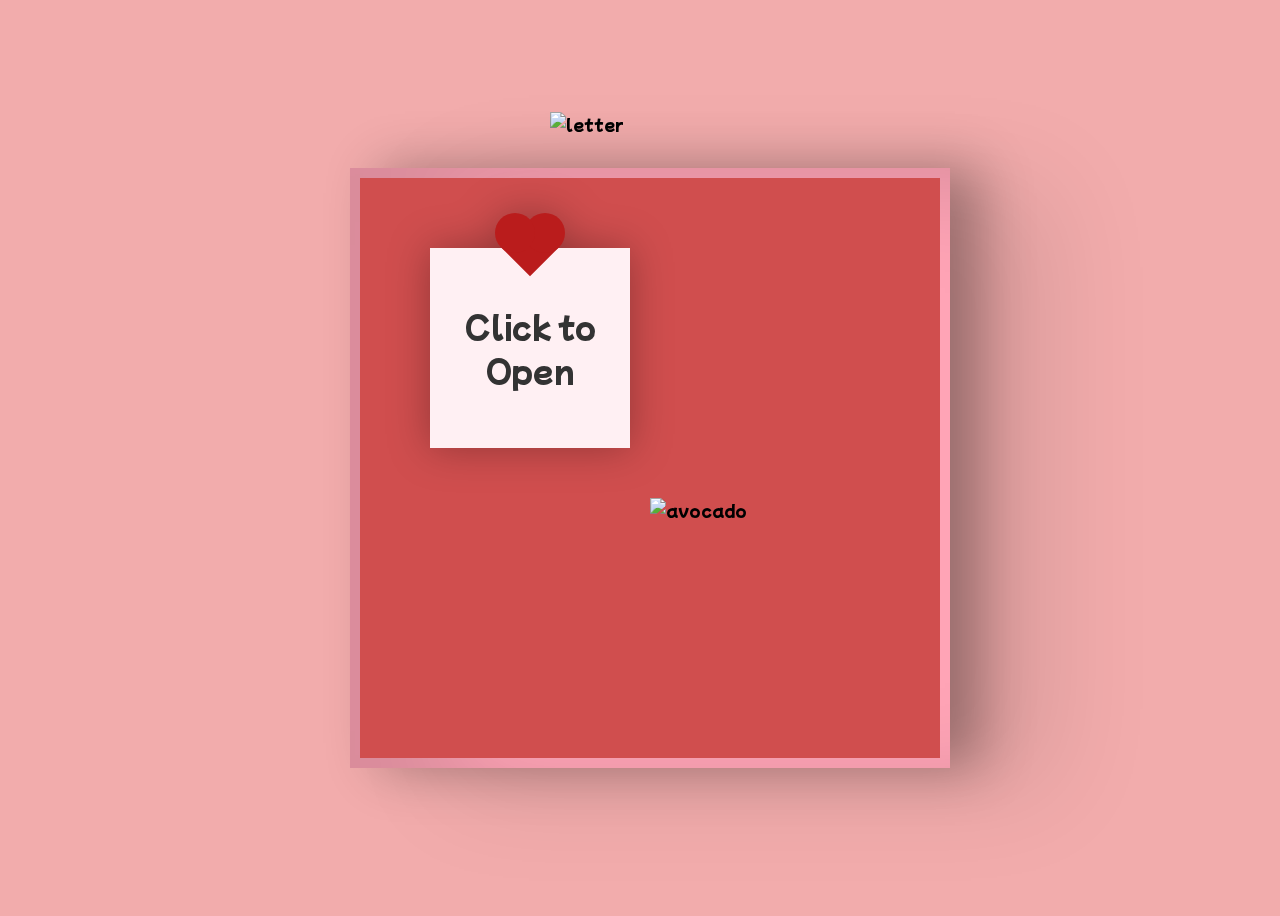
==== card.html @ 9b0dc438 "Add files via upload" ====
<!DOCTYPE html>
<html>

<head>
    <title>Our Valentine's day</title>
    <link rel="stylesheet" href="card.css">
</head>

<body>
    <div class="valentines-day-card">
        <input id="open" type="checkbox">
        <label class="open" for="open"></label>
        <div class="card-front">
            <div class="note">Click to Open</div>
            <div class="avocado">
                <img src="https://drive.google.com/thumbnail?id=15fotG5KQednHBlLRK5UkjiDbmF2SU1k6" alt="avocado" width="250" height="250">
            </div>
            <div class="letter">
                <img src="https://drive.google.com/thumbnail?id=1DTtCoBMOiPER4tUed8lOb2h-52FQhpeU" alt="letter" width="180" height="180">
            </div>
        </div>

        <div class="card-inside ">
            <div class="text-one ">Happy
                <div class="main-text "> Helo em be cua anhhh^^. Type trong nay hong co xai dau duoc huhuuu em be rang doc nhaaa. Mua valentine dau tien ma ham duoc di choi di an zoi be huhu. Gio ma co be o day anh se thom be om be that la lau lunnn om khum choa di dau het. Mun
                    di choi valentine zoi beee. Mot bo dia la minh di bu nhaaa hihi. Em be oii chuc em be co mut cai valentine thiet la duii thiet hanh phuc nun nhhoaa zoi ai thi cum bik roi do ahihi. Va dieu quan trong nhat la be oiiiiii, ANH YEU EM,
                    anh iu em nhiu lam lunn nen la cum phai iu anh that la nhiu doooo. Love you, Yeu emmm, Je t'aimee
                </div>
                <!-- <div class="heart "></div>
                <div class="smile "></div>
                <div class="eyes "></div> -->
            </div>
        </div>
    </div>
</body>



</html>
---- card.css ----
@import url('https://fonts.googleapis.com/css2?family=Mochiy+Pop+P+One&display=swap');
body {
    height: 100vh;
    display: flex;
    justify-content: center;
    align-items: center;
    background-color: #f2acac;
    font-family: 'Mochiy Pop P One', sans-serif;
}

input#open {
    display: none;
}

.valentines-day-card {
    position: relative;
    width: 580px;
    height: 580px;
    transform-style: preserve-3d;
    transform: perspective(2500px);
    transition: .3s;
}

.letter {
    position: relative;
    top: -280px;
    left: 200px;
}

.avocado {
    position: relative;
    top: 130px;
    left: 300px
}

.avocado:after {
    width: 32px;
    height: 32px;
    content: ' ';
    position: absolute;
    bottom: 0;
    right: 0
}

.card-front {
    position: relative;
    background-color: #ffa4b6;
    width: 600px;
    height: 600px;
    transform-origin: left;
    box-shadow: inset 100px 20px 100px rgba(0, 0, 0, .15), 30px 0 50px rgba(0, 0, 0, 0.3);
    transition: .3s;
}

.card-front:before {
    content: "";
    position: absolute;
    width: 580px;
    height: 580px;
    background-color: #d04e4e;
    top: 10px;
    left: 10px;
}

.card-inside {
    position: absolute;
    background-color: #ffbdca;
    width: 600px;
    height: 600px;
    z-index: -1;
    left: 0;
    top: 0;
    box-shadow: inset 100px 20px 100px rgba(0, 0, 0, 0.22), 100px 20px 100px rgba(0, 0, 0, 0.1);
}

.open {
    position: absolute;
    width: 580px;
    height: 580px;
    left: 0;
    top: 0;
    background-color: transparent;
    z-index: 6;
    cursor: pointer;
}

#open:checked~.card-front {
    transform: rotateY(-155deg);
    box-shadow: inset 100px 20px 100px rgba(0, 0, 0, .13), 30px 0 50px rgba(0, 0, 0, 0.1);
}

#open:checked~.card-front:before {
    z-index: 5;
    background-color: #ffa4b6;
    width: 580px;
    height: 580px;
    top: 0;
    left: 0;
    box-shadow: inset 100px 20px 100px rgba(0, 0, 0, .1), 30px 0 50px rgba(0, 0, 0, 0.1);
}

.note {
    position: relative;
    width: 200px;
    height: 200px;
    background-color: #fff0f3;
    top: 80px;
    left: 80px;
    color: #333;
    font-size: 30px;
    display: flex;
    align-items: center;
    text-align: center;
    filter: drop-shadow(0 0 20px rgba(0, 0, 0, 0.3));
}

.note:before,
.note:after {
    position: absolute;
    content: "";
    background-color: #ba1c1c;
    width: 40px;
    height: 40px;
}

.note:before {
    transform: rotate(-45deg);
    top: -20px;
    left: 80px;
}

.note:after {
    border-radius: 50%;
    top: -35px;
    left: 65px;
    box-shadow: 30px 0 #ba1c1c;
}

.main-text {
    position: absolute;
    color: #333;
    font-size: 20px;
    top: 150px;
    left: 30px;
    right: 30px;
    width: 500px;
    text-align: left;
}

.text-one {
    position: absolute;
    color: #333;
    font-size: 30px;
    top: 30px;
    width: 300px;
    text-align: center;
}

.text-one:before,
.text-one:after {
    position: absolute;
    left: 70px;
    text-align: center;
    width: 300px;
}

.text-one:before {
    content: "Valentine's";
    top: 40px;
    color: #d04e4e;
}

.text-one:after {
    content: "day!";
    top: 75px;
}

.heart {
    position: relative;
    background-color: #d04e4e;
    height: 60px;
    width: 60px;
    top: 180px;
    left: 120px;
    transform: rotate(-45deg);
    animation: .8s beat infinite;
}

.heart:before,
.heart:after {
    content: "";
    background-color: #d04e4e;
    border-radius: 50%;
    height: 60px;
    width: 60px;
    position: absolute;
}

.heart:before {
    top: -30px;
    left: 0;
}

.heart:after {
    left: 30px;
    top: 0;
}

.smile {
    position: absolute;
    width: 30px;
    height: 15px;
    background-color: #333;
    z-index: 1;
    border-radius: 0 0 100px 100px;
    top: 200px;
    left: 135px;
    overflow: hidden;
}

.smile:before {
    content: "";
    position: absolute;
    border-radius: 50%;
    width: 20px;
    height: 20px;
    background-color: #030202;
    top: 5px;
    left: 5px;
}

.eyes {
    position: absolute;
    border-radius: 50%;
    background-color: #333;
    width: 10px;
    height: 10px;
    z-index: 1;
    top: 190px;
    left: 165px;
    box-shadow: -40px 0 #333;
    transform-origin: 50%;
    animation: close 2s infinite;
}

@keyframes close {
    0%,
    100% {
        transform: scale(1, .05);
    }
    5%,
    95% {
        transform: scale(1, 1);
    }
}

@keyframes beat {
    0%,
    40%,
    100% {
        transform: scale(1) rotate(-45deg);
    }
    25%,
    60% {
        transform: scale(1.1) rotate(-45deg);
    }
}
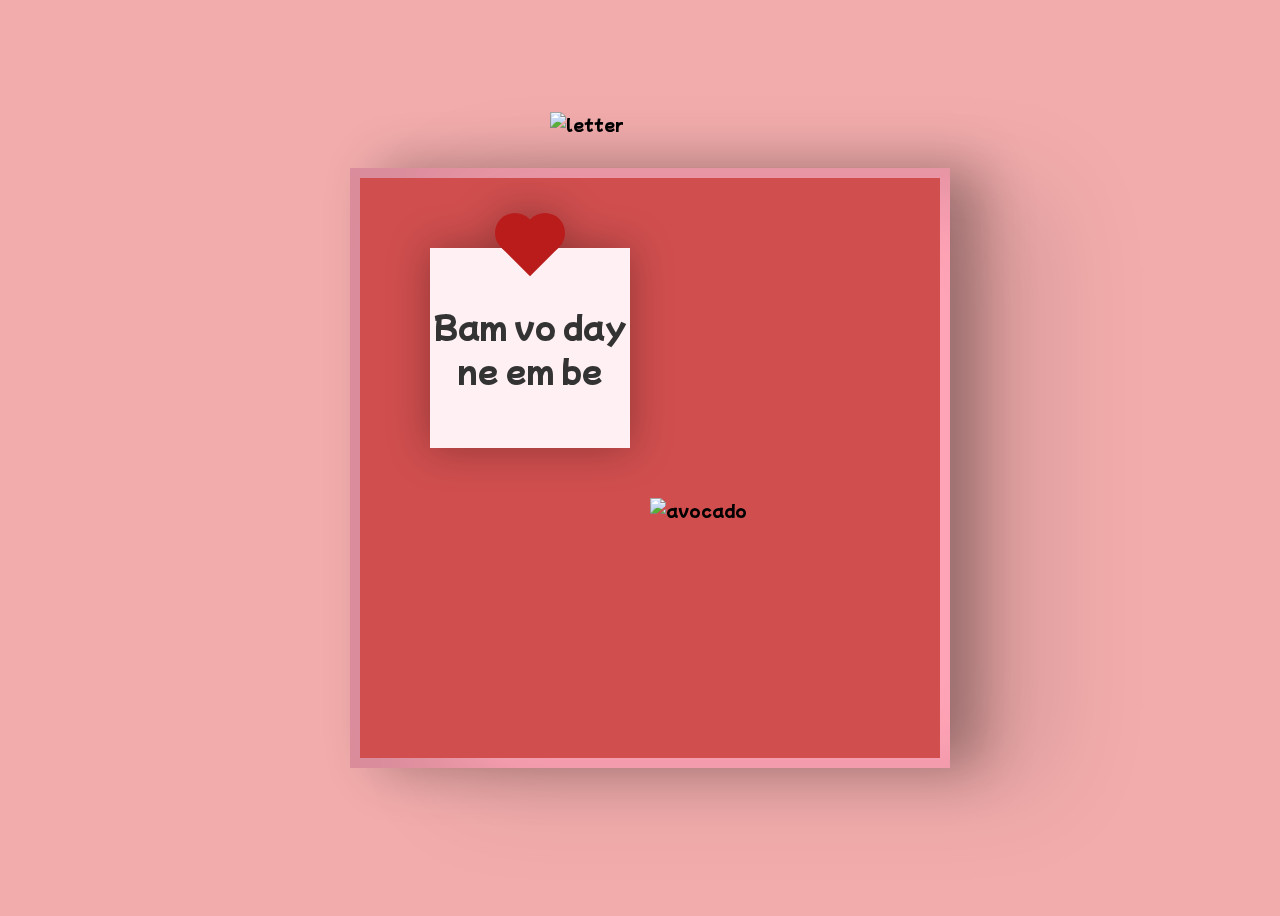
==== commit fba1c430: "Update card.html" ====
--- a/card.html
+++ b/card.html
@@ -11,7 +11,7 @@
         <input id="open" type="checkbox">
         <label class="open" for="open"></label>
         <div class="card-front">
-            <div class="note">Click to Open</div>
+            <div class="note">Bam vo day ne em be</div>
             <div class="avocado">
                 <img src="https://drive.google.com/thumbnail?id=15fotG5KQednHBlLRK5UkjiDbmF2SU1k6" alt="avocado" width="250" height="250">
             </div>
@@ -36,4 +36,4 @@
 
 
 
-</html>+</html>
